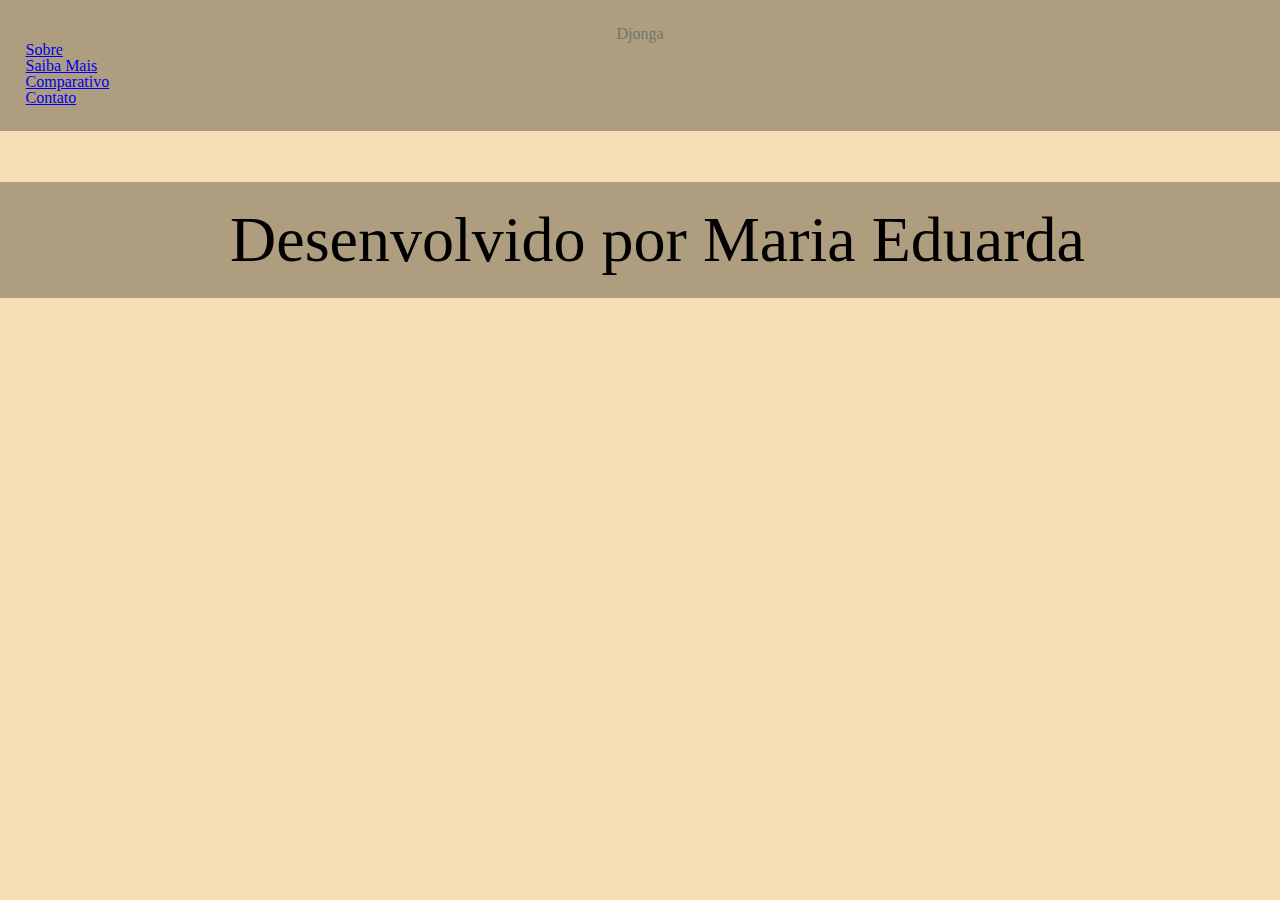
==== tabela.html @ f43fbfbc "comit" ====
<!DOCTYPE html>
<html lang="en">
<head>
    <meta charset="UTF-8">
    <meta http-equiv="X-UA-Compatible" content="IE=edge">
    <meta name="viewport" content="width=device-width, initial-scale=1.0">
    <link rel="stylesheet" href="css/reset.css">
    <link rel="stylesheet" href="css/estilo.css">
    <title>Tabela</title>
</head>
<body>
    <header>
        <div class="menu">
            <div class="logo"> 
                <h1>Djonga</h1>
            </div>
            <nav class="itens_menu">
                <ul>                
                    <li><a href="index.html#sobre">Sobre</a></li>
                    <li><a href="index.html#veja_mais">Saiba Mais</a></li>
                    <li><a href="tabela.html">Comparativo</a></li>
                    <li><a href="contato.html">Contato</a></li>
                </ul>
            </nav>    
        </div>
    </header>
    <div class="container">
        <section>

        </section>
        <section>

        </section>
    </div>
    <footer>
        <p class="center">Desenvolvido por Maria Eduarda</p>
    </footer>
    
</body>
</html>
---- css/estilo.css ----
body {
    background-color: #f5deb3 ;

}
.img_topo{
    width: 20%;
    display: block;
    margin-left: auto;
    margin-right: auto;
}
.container{
    width: 80%;
    margin: auto;
}
h1{
    text-align: center;
    font-size: 30
    ;
        color: blue;
      }
      
      h1 {
        color: rgb(109, 119, 109);
      }
p{
    font-size: 4em;
    text-indent: 35px;
    text-align: center;
}
body {
    background-color: #f5deb3 ;

}
.img_topo{
    width: 20%;
    display: block;
    margin-left: auto;
    margin-right: auto;
}
.container{
    width: 80%;
    margin: auto;
}
h1{
    text-align: center;
}
footer{
    background-color: rgba(9, 7, 6, 0.3);
    padding-top: 2%;
    padding-bottom: 2%;
    margin-top: 4%;
}
.menu{
    background-color: rgba(9, 7, 6, 0.3);       
    padding: 2%;
}
.botao{
    width: 130px;
    height: 20px;
    background-color: black;
    padding: 1%;
    margin: auto;  
    margin-bottom: 2%; 
    margin-top: 2%;
}
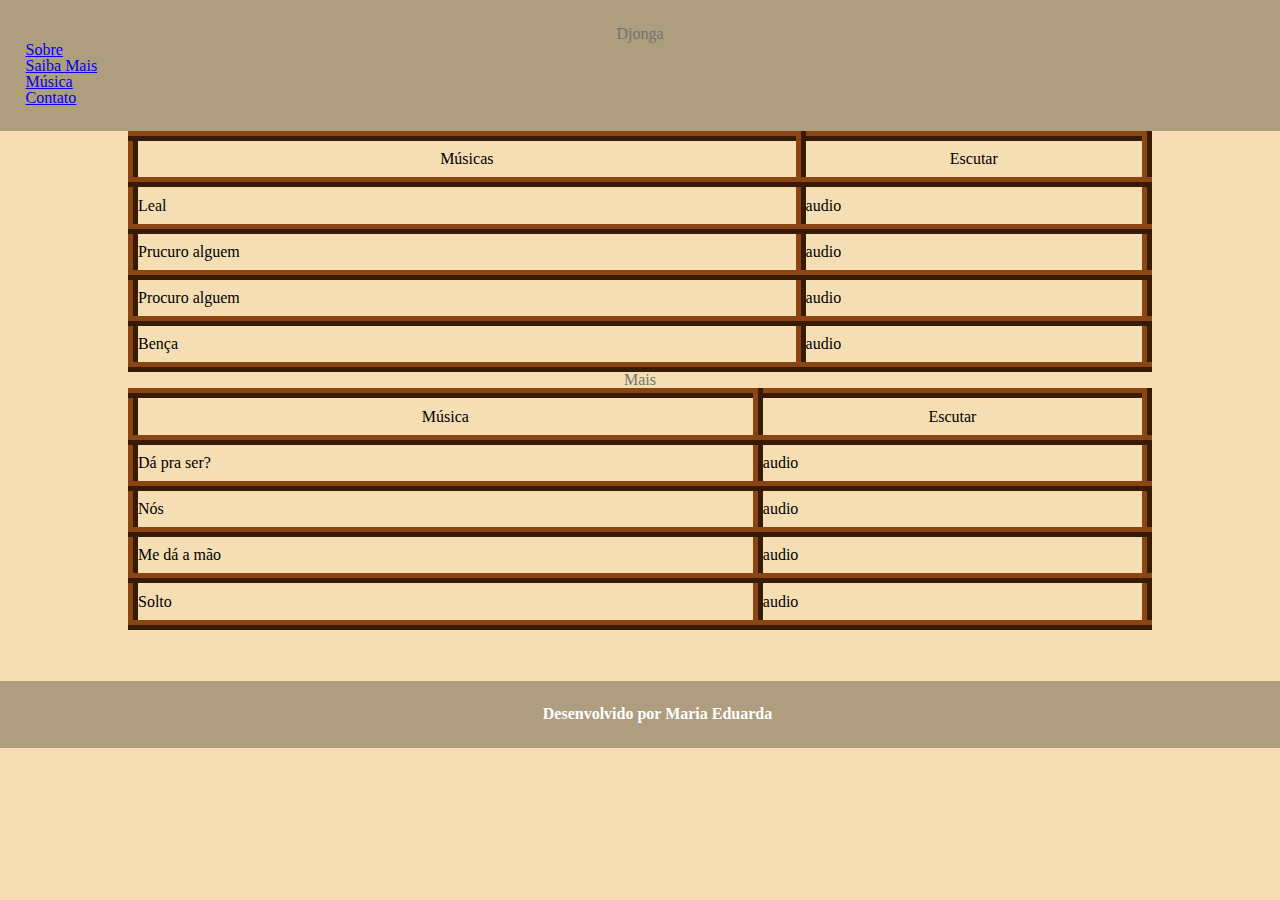
==== commit 64b31ab6: "comit" ====
--- a/tabela.html
+++ b/tabela.html
@@ -18,13 +18,65 @@
                 <ul>                
                     <li><a href="index.html#sobre">Sobre</a></li>
                     <li><a href="index.html#veja_mais">Saiba Mais</a></li>
-                    <li><a href="tabela.html">Comparativo</a></li>
+                    <li><a href="tabela.html">Música</a></li>
                     <li><a href="contato.html">Contato</a></li>
                 </ul>
             </nav>    
         </div>
     </header>
     <div class="container">
+        <section>
+            <section>
+                <h1></h1>
+                <table>
+                    <tr>
+                        <th>Músicas</th>
+                        <th>Escutar</th>
+                    </tr>
+                    <tr>
+                        <td>Leal</td>
+                        <td> audio</td>
+                    </tr>
+                    <tr>
+                        <td>Prucuro alguem</td>
+                        <td>audio</td>
+                    </tr>
+                    <tr>
+                        <td>Procuro alguem</td>
+                        <td> audio</td>
+                    </tr>
+                    <tr>
+                        <td>Bença</td>
+                        <td>audio</td>
+                    </tr>
+                </table>
+            </section>
+            <section>
+                <h1>Mais</h1>
+                <table>
+                    <tr>
+                        <th>Música</th>
+                        <th>Escutar</th>
+                    </tr>
+                    <tr>
+                        <td>Dá pra ser?</td>
+                        <td>audio</td>
+                    </tr>
+                    <tr>
+                        <td>Nós</td>
+                        <td>audio</td>
+                    </tr>
+                    <tr>
+                        <td>Me dá a mão</td>
+                        <td>audio</td>
+                    </tr>
+                    <tr>
+                        <td>Solto</td>
+                        <td>audio</td>
+                    </tr>
+                </table>
+    
+        </section>
         <section>
 
         </section>
--- a/css/estilo.css
+++ b/css/estilo.css
@@ -55,7 +55,7 @@
     padding: 2%;
 }
 .botao{
-    width: 130px;
+    width: 135px;
     height: 20px;
     background-color: black;
     padding: 1%;
@@ -63,7 +63,59 @@
     margin-bottom: 2%; 
     margin-top: 2%;
 }
+.botao a:link, .botao a:visited {
+    color:	#2F4F4F;
+    text-decoration:none;
+    font-weight: bolder;
 
 
+}
+
+.botao a:hover{
+    color: black;
+    font-weight: bold;
+
+}
+
+.botao:hover {  
+    background-color: #FFDEAD;
+    color: black;
+    
+}
+h2{
+    text-align: center;
+    color: 	#8B0000;
+    font-size: 1.5em;
+    margin-bottom: 2%;
+  }
+  #veja_mais a:link, #veja_mais a:visited{
+
+    color: #2F4F4F;
+    font-size: 1.2em;
+    
+}
+.center{
+    text-align: center;    
+}
+footer p{    
+    color: #fff;
+    font-weight: bold;
+    font-size: 1em;
+}
+.center{
+    text-align: center;    
+}
+
+table{
+    border-collapse: collapse;
+    width: 100%;
+}
+
+td, th {
+    border: 10px ridge #8B4513; 
+    padding-top: 1% ;   
+    padding-bottom: 1%;
+
+}
 
 
